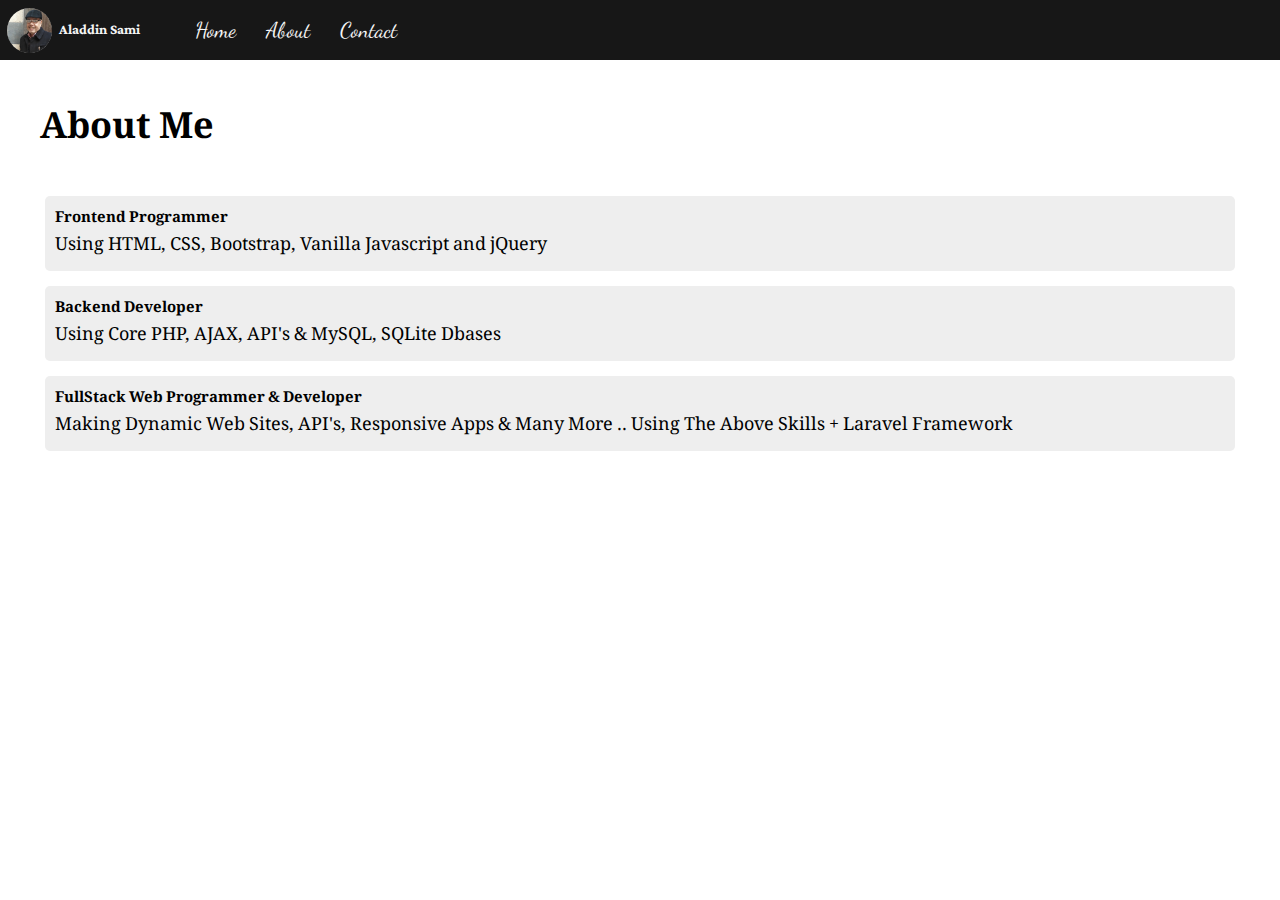
==== about.html @ d41f2d73 "init-portfolio" ====
<!DOCTYPE html>
<html lang="en">

<head>
    <meta charset="UTF-8">
    <meta http-equiv="X-UA-Compatible" content="IE=edge">
    <meta name="viewport" content="width=device-width, initial-scale=1.0">
    <!-- google fonts -->
    <link rel="preconnect" href="https://fonts.googleapis.com">
    <link rel="preconnect" href="https://fonts.gstatic.com" crossorigin>
    <link href="https://fonts.googleapis.com/css2?family=Noto+Naskh+Arabic&display=swap" rel="stylesheet">

    <link rel="preconnect" href="https://fonts.gstatic.com" crossorigin>
    <link href="https://fonts.googleapis.com/css2?family=Dancing+Script&family=Noto+Naskh+Arabic&display=swap"
        rel="stylesheet">
    <link href="https://fonts.googleapis.com/css2?family=Lateef&display=swap" rel="stylesheet">
    <!-- end google fonts -->
    <!-- google material icons -->
    <link href="https://fonts.googleapis.com/icon?family=Material+Icons" rel="stylesheet">
    <!-- end google icons -->
    <!--  -->
    <meta name="description" content="Aladdin Sami Fullstack Web programmer and Developer">
    <meta name="autor" content="Aladdin Sami">
    <meta property="og:title" content="AladdinSami Portfolio" />
    <meta property="og:description" content="Aladdin Sami Fullstack Web programmer and Developer" />

    <meta property="og:image" content="/img/image.jpg" />
    <meta property="og:image:width" content="600" />
    <meta property="og:image:height" content="315" />
    <meta property="og:type" content="website" />
    <meta name="twitter:card" content="summary-large-image" />
    <meta name="twitter:title" content="Aladdin Sami Portfolio" />
    <meta name="twitter:description" content="Aladdin Sami Fullstack Web programmer and Developer" />
    <meta name="twitter:image" content="/img/image.jpg" />
    <link rel="shortcut" href="/img/image.jpg" />
    <link rel="apple-touch-icon" href="/img/image.jpg" />

    <!--  -->
    <link rel="stylesheet" href="css/style.css">
    <link rel="stylesheet" href="css/global.css">
    <link rel="icon" href="/img/image.jpg" type="image/x-icon">
    <script src="js/app.js" defer></script>
    <title>Aladdin Portfolio</title>
</head>

<body>
    <div class="page flex flex-dir-column align-center">
        <header class="flex justify-between align-center">
            <div class="logo flex align-center">
                <img oncontextmenu="return false;" src="img/image.jpg" alt="">
                <h5>Aladdin Sami</h5>
            </div>
            <nav class="flex align-center">
                <div class="menu">
                    <span class="material-icons">
                        menu
                    </span>
                </div>
                <ul>
                    <li><a href="./">Home</a></li>
                    <li><a href="./about.html">About</a></li>
                    <li><a href="./contact.html">Contact</a></li>
                    <!-- <li><a href="">Home</a></li> -->
                </ul>

            </nav>
        </header>

        <main id="main" class="flex-grow-1 flex flex-dir-column align-stretch justify-center" style="padding: 30px;">
            <h1 style="margin-bottom:10px; padding:10px;">About Me</h1>
            <div class="flex-grow-1">
                <div style="background-color:#eee; margin: 15px; padding:10px; border-radius: 5px;">
                    <h5>Frontend Programmer</h5>
                    <p>Using HTML, CSS, Bootstrap, Vanilla Javascript and jQuery</p>
                </div>
                <div style="background-color:#eee; margin: 15px; padding:10px;border-radius: 5px;">
                    <h5>Backend Developer</h5>
                    <p>Using Core PHP, AJAX, API's & MySQL, SQLite Dbases</p>
                </div>
                <div style="background-color:#eee; margin: 15px; padding:10px;border-radius: 5px;">
                    <h5>FullStack Web Programmer & Developer</h5>
                    <p>Making Dynamic Web Sites, API's, Responsive Apps & Many More .. Using The Above
                        Skills + Laravel Framework</p>
                </div>
            </div>
        </main>

    </div>


</body>

</html>
---- css/style.css ----
* {
    margin: 0;
    padding: 0;
    box-sizing: border-box;
}

:root {
    font-family: 'Noto Naskh Arabic', serif;
    font-size: 18px;
}

.page {
    width: 100%;
    height: 100vh;
}

header {
    width: 100%;
    background-color: #171717;
    color: whitesmoke;
    padding: 2px 7px;
    position: relative;
    font-family: 'Dancing Script', cursive;
    font-size: 1.2rem;
}

.logo {
    font-family: 'Lateef', serif;
    margin-right: 40px;
}

header .logo img {
    width: 45px;
    height: 45px;
    margin-right: 7px;
    border-radius: 50%;
    -webkit-border-radius: 50%;
    -moz-border-radius: 50%;
    -ms-border-radius: 50%;
    -o-border-radius: 50%;
}

header ul li {
    list-style-type: none;
    padding: 15px 5px;
}

header nav {

    flex-grow: 1;
}

header nav ul {
    display: flex;
    justify-content: flex-start;
    flex-grow: .5;
}

ul li {
    margin: 0 10px;
}

header ul li a {
    text-decoration: none;
    color: whitesmoke;
}

header ul li a:hover {
    color: goldenrod;
}

.menu {
    display: none;
}

#main {
    width: 100%;
    /* height: calc(100vh - 60px); */

    overflow-y: auto;
}

.top {

    width: 100%;
    height: calc(100vh - 60px);
    background-color: orange;
    /* background-image: linear-gradient(orange 50%, orange 50%); */
    /* background-attachment: fixed; */
}

.top .left, .top .right {
    width: 100%;
    height: 100%;

    background-color: orange;
    padding: 10px;
}

.top .left img {
    width: 50%;
    border-radius: 50%;
    -webkit-border-radius: 50%;
    -moz-border-radius: 50%;
    -ms-border-radius: 50%;
    -o-border-radius: 50%;
}

.top .right button {
    padding: 10px 15px;
    border: none;
    background-color: #00bcd4;
    color: white;
    transition: transform .5s;
    cursor: pointer;
    border-radius: 3px;
    -webkit-border-radius: 3px;
    -moz-border-radius: 3px;
    -ms-border-radius: 3px;
    -o-border-radius: 3px;
    -webkit-transition: transform .5s;
    -moz-transition: transform .5s;
    -ms-transition: transform .5s;
    -o-transition: transform .5s;
}

.top .right button>a {
    text-decoration: none;
    color: white;
}

.top .right button:hover {
    transform: translateY(-2px);
    -webkit-transform: translateY(-2px);
    -moz-transform: translateY(-2px);
    -ms-transform: translateY(-2px);
    -o-transform: translateY(-2px);
}

.mid {
    width: 100%;
    padding: 10px 0;
    background-color: black;

}

.mig div {
    width: 100%;
    display: flex;
    justify-content: center;
    align-items: center;
}

.mid div iframe {
    width: 100%;
}



@media (max-width:1000px) {
    .menu {
        display: flex;
        border: 1px solid whitesmoke;
        padding: 3px;
        cursor: pointer;
        border-radius: 3px;
        -webkit-border-radius: 3px;
        -moz-border-radius: 3px;
        -ms-border-radius: 3px;
        -o-border-radius: 3px;
    }

    header {
        padding: 7px 7px;
    }

    header nav {
        flex-grow: initial;
    }

    header nav ul {
        display: block;
        height: 0px;
        overflow: hidden;
        position: absolute;
        top: 59px;
        left: 0;
        width: 100%;
        padding-left: 10px;
        padding-right: 10px;
        background-color: #17171773;
        transition: height .5s;
        -webkit-transition: height .5s;
        -moz-transition: height .5s;
        -ms-transition: height .5s;
        -o-transition: height .5s;
    }

    header nav ul li {
        width: 100%;
    }

    header nav ul li:not(:last-child) {

        border-bottom: 1px solid rgba(196, 195, 195, 0.354);
    }

    nav ul li a {
        display: inline-block;

        width: 100%;
    }

    /* header nav>.menu:hover+ul {
        height: 250px;
    } */
}

@media (max-width:835px) {
    .top {
        flex-wrap: wrap;
        align-content: flex-start;
    }

    .top .left, .top .right {
        height: max-content;
    }

    /* .mid {
        flex-wrap: wrap;
    } */
}
---- css/global.css ----
/* Begin Global Classes */

/* flex */
.flex {
    display: flex;
}

.justify-center {
    justify-content: center;
}

.justify-between {
    justify-content: space-between;
}

.justify-around {
    justify-content: space-around;
}

.justify-evenly {
    justify-content: space-evenly;
}

.justify-start {
    justify-content: flex-start;
}

.justify-end {
    justify-content: flex-end;
}

.align-center {
    align-items: center;
}

.align-start {
    align-items: flex-start;
}

.align-end {
    align-items: flex-end;
}

.align-stretch {
    align-items: stretch;
}

.flex-wrap {
    flex-wrap: wrap;
}

.content-center {
    align-content: center;
}

.content-start {
    align-content: flex-start;
}

.content-end {
    align-content: flex-end;
}

.content-between {
    align-content: space-between;
}

.content-around {
    align-content: space-around;
}

.content-stretch {
    align-content: stretch;
}

.flex-dir-column {
    flex-direction: column;
}

.flex-dir-column-r {
    flex-direction: column-reverse;
}

.flex-dir-row {
    flex-direction: row;
}

.flex-dir-row-r {
    flex-direction: column-reverse;
}

.flex-grow-1 {
    flex-grow: 1;
}

.flex-grow-2 {
    flex-grow: 2;
}

.flex-grow-3 {
    flex-grow: 3;
}

/* end flex */

/* text */
.text-center {
    text-align: center;
}

.text-l {
    text-align: left;
}

.text-r {
    text-align: right;
}

/* end text */

/* directions */

.dir-r {
    direction: rtl;
}

.dir-l {
    direction: ltr;
}

/* end directions */

.block {
    display: block;
}

.inline {
    display: inline;
}

.inline-block {
    display: inline-block;
}

.table {
    display: table;
}

.table-cell {
    display: table-cell;
}

/* end global classes */
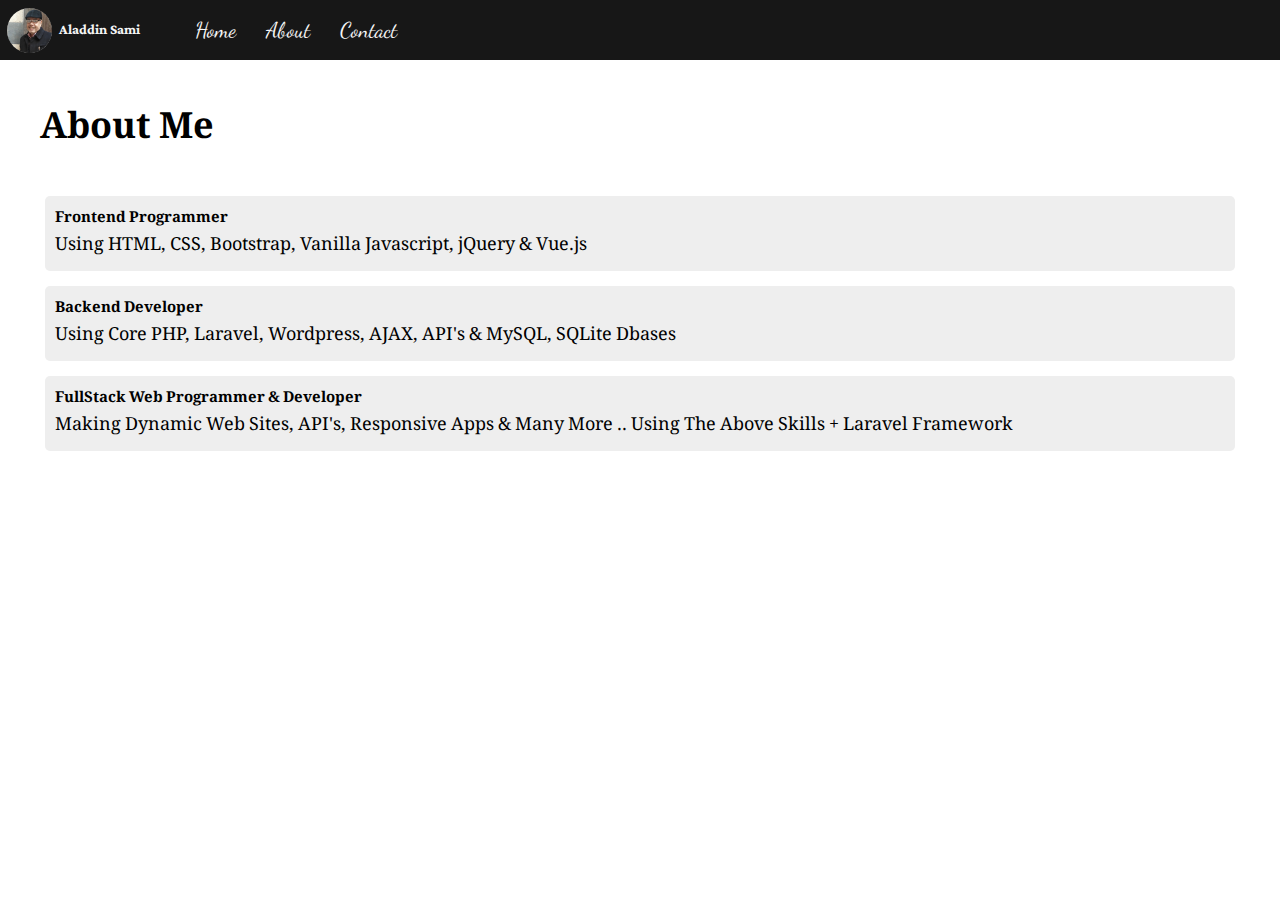
==== commit 817b91a6: "modify skills" ====
--- a/about.html
+++ b/about.html
@@ -71,11 +71,11 @@
             <div class="flex-grow-1">
                 <div style="background-color:#eee; margin: 15px; padding:10px; border-radius: 5px;">
                     <h5>Frontend Programmer</h5>
-                    <p>Using HTML, CSS, Bootstrap, Vanilla Javascript and jQuery</p>
+                    <p>Using HTML, CSS, Bootstrap, Vanilla Javascript, jQuery & Vue.js</p>
                 </div>
                 <div style="background-color:#eee; margin: 15px; padding:10px;border-radius: 5px;">
                     <h5>Backend Developer</h5>
-                    <p>Using Core PHP, AJAX, API's & MySQL, SQLite Dbases</p>
+                    <p>Using Core PHP, Laravel, Wordpress, AJAX, API's & MySQL, SQLite Dbases</p>
                 </div>
                 <div style="background-color:#eee; margin: 15px; padding:10px;border-radius: 5px;">
                     <h5>FullStack Web Programmer & Developer</h5>
--- a/css/style.css
+++ b/css/style.css
@@ -84,7 +84,7 @@
 
     width: 100%;
     height: calc(100vh - 60px);
-    background-color: orange;
+    background-color: #ffc107;
     /* background-image: linear-gradient(orange 50%, orange 50%); */
     /* background-attachment: fixed; */
 }
@@ -93,7 +93,7 @@
     width: 100%;
     height: 100%;
 
-    background-color: orange;
+    background-color: #ffc107;
     padding: 10px;
 }
 
@@ -229,4 +229,10 @@
     /* .mid {
         flex-wrap: wrap;
     } */
+}
+
+@media (max-width:420px) {
+    #contactInfo {
+        font-size: .8rem;
+    }
 }